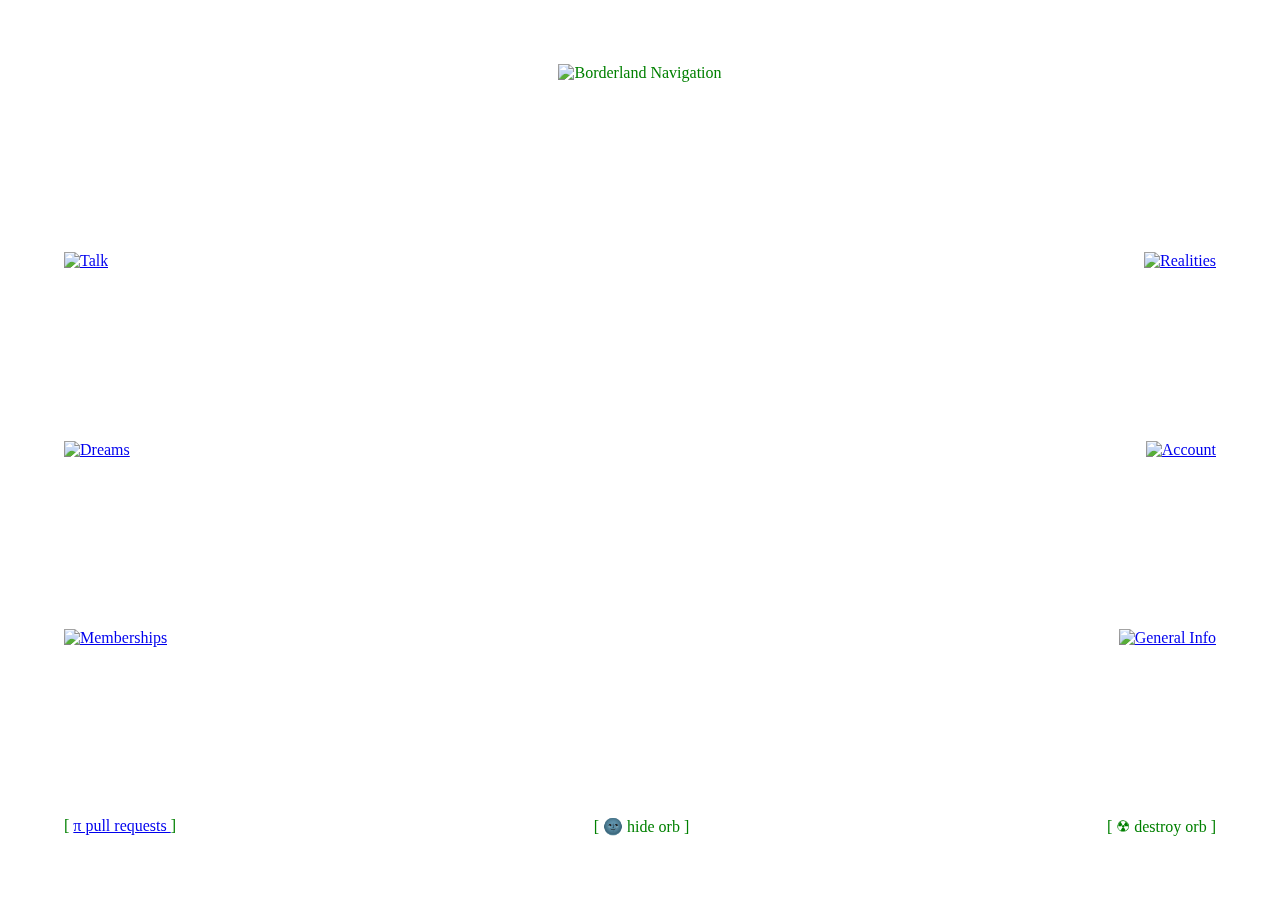
==== docs/index.html @ c4ad400d "direct link to menu" ====
<!doctype html>

<html lang="en">
<head>
  <meta charset="utf-8">
  <title>Borderland Navigation</title>
  <meta name="description" content="A list of Borderland Websites">
  <meta name="author" content="Borderland">

  <style>
  #blc_menu {
    all: initial;
    background-image: url("https://menu.theborderland.se/bg.gif");
    background-repeat: repeat;
    top: 0;
    left: 0;
    right: 0;
    bottom: 0;
    position: fixed;
    z-index: 9999;
    cursor: pointer;
    display: none;
    color: green;
    padding: 5%;
}
#blc_header {
    justify-content: center;
    display: flex;
}


@media screen and (min-width: 700px) {
    #blc_cols {
        flex-direction: column;
        display: flex;
        justify-content: space-between;
        height: 100%;
    }

    .blc_row {
        justify-content: space-between;
        display: flex;
    }
}

.blc_btn a {
    cursor: help;
}

#blc_clippy {
    all: initial;
    z-index: 9998;
    width: 50px;
    height: 50px;
    background-size: 50px;
    background-image: url("https://menu.theborderland.se/compass.gif");
//    background-image: url("compass.gif");
    border: 1px solid rgba(136, 136, 136, .5);
    //background-color: rgb(245, 230, 99);
    border-radius: 50%;
    touch-action: none;
    user-select: none;
    position: absolute;
}

@media screen and (max-width: 350px) {
    #blc_clippy {
        display: none;
    }
}

#blc_clippy:active { // FIXME no worky on touchy
                     background-color: rgba(168, 218, 220, 1.00);
                   }

#blc_clippy:hover {
    cursor: move;
    border-width: 20px;
}
  #blc_menu {
    display: block;
  };
  </style>
</head>
<body>
<div id="blc_menu">
<div id="blc_cols">
    <div id="blc_header">
        <img src="https://menu.theborderland.se/header.gif" alt="Borderland Navigation" />
    </div>

    <div class="blc_row">
        <div class="blc_btn">
            <a target="_blank" href="https://talk.theborderland.se">
                <img src="https://menu.theborderland.se/talk.gif" alt="Talk" />
            </a>
        </div>

        <div class="blc_btn">
            <div class="blc_btn">
                <a target="_blank" href="http://realities.theborderland.se">
                    <img src="https://menu.theborderland.se/realities.gif" alt="Realities" />
                </a>
            </div>
        </div>
    </div>

    <div class="blc_row">
        <div class="blc_btn">
            <a target="_blank" href="https://dreams.theborderland.se">
                <img src="https://menu.theborderland.se/dreams.gif" alt="Dreams" />
            </a>
        </div>

       <div class="blc_btn">
            <div class="blc_btn">
                <a target="_blank" href="https://account.theborderland.se/auth/realms/master/account">
                    <img src="https://menu.theborderland.se/account.gif" alt="Account" />
                </a>
            </div>
        </div>
    </div>

    <div class="blc_row">
        <div class="blc_btn">
            <a target="_blank" href="https://memberships.theborderland.se">
                <img src="https://menu.theborderland.se/memberships.gif" alt="Memberships" />
            </a>
        </div>
        <div class="blc_btn">
            <div class="blc_btn">
                <a target="_blank" href="https://theborderland.se">
                    <img src="https://menu.theborderland.se/website.gif" alt="General Info" />
                </a>
            </div>
        </div>
    </div>

    <!--
    <div class="blc_row">
        <div class="blc_btn">
            <a target="_blank" href="https://talk.theborderland.se/d/RWGSpxMj/first-timers-guide">
                <img src="https://menu.theborderland.se/firsttime.gif" alt="First Timers Guide" />
            </a>
        </div>

    </div>
    -->


    <div class="blc_row">
        <div class="blc_btn">
            [ <a target="_blank" href="https://menu.theborderland.se/readme.html"> π pull requests </a> ]
        </div>
        <div class="blc_btn">
            [ <a onclick="blc_clippy.hide()">
            🌚 hide orb
            </a> ]
        </div>
        <div class="blc_btn">
            [ <a onclick="blc_clippy.destroy()">
                ☢ destroy orb
            </a> ]
        </div>


    </div>
</div>
</div>
</body>
</html>
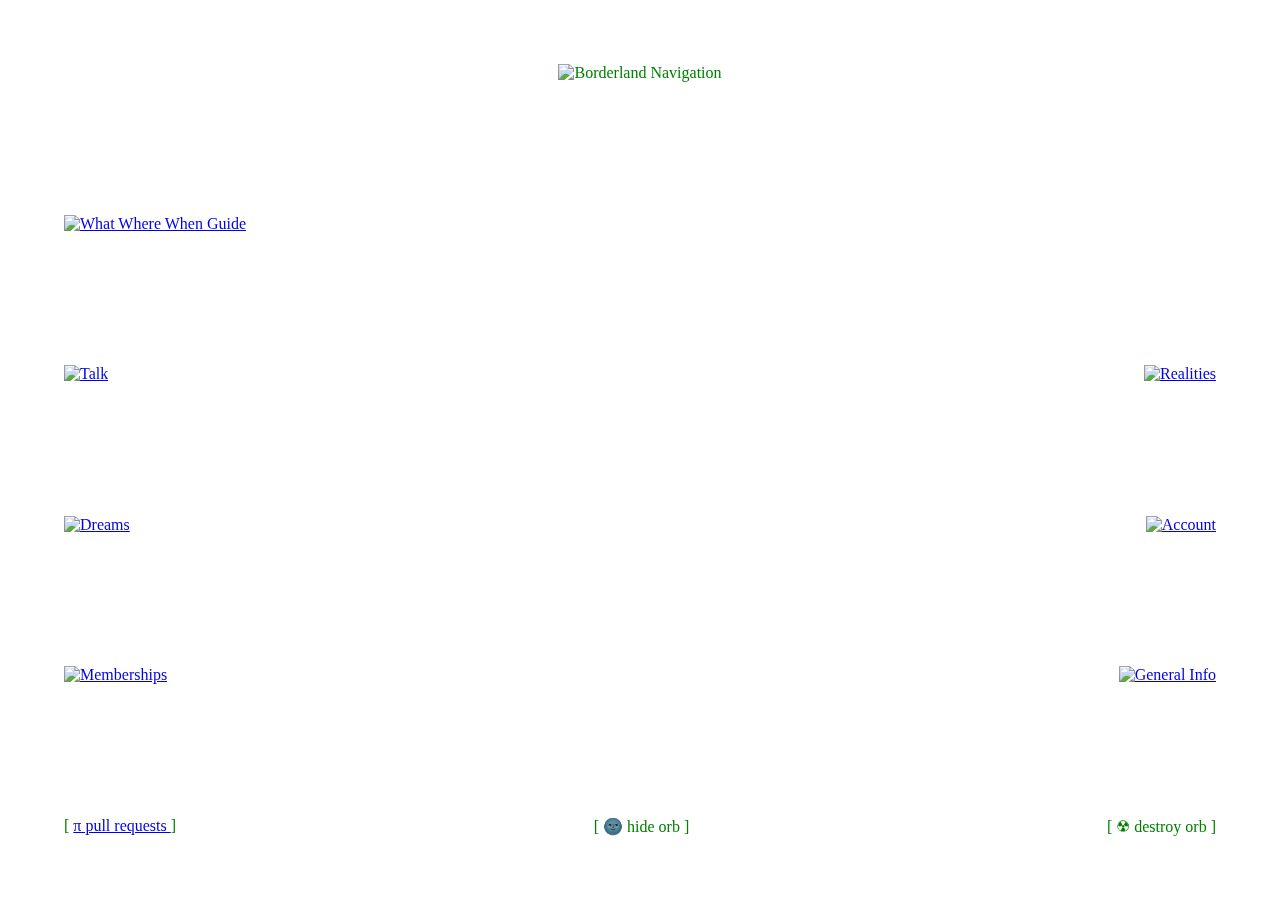
==== commit d7bfd594: "add guide" ====
--- a/docs/index.html
+++ b/docs/index.html
@@ -92,6 +92,14 @@
     <div class="blc_row">
         <div class="blc_btn">
             <a target="_blank" href="https://talk.theborderland.se">
+                <img src="https://menu.theborderland.se/guide.gif" alt="What Where When Guide" />
+            </a>
+        </div>
+    </div>
+
+    <div class="blc_row">
+        <div class="blc_btn">
+            <a target="_blank" href="https://talk.theborderland.se">
                 <img src="https://menu.theborderland.se/talk.gif" alt="Talk" />
             </a>
         </div>
@@ -166,6 +174,7 @@
 
     </div>
 </div>
+<audio id="blc_sound" src="external.mp3"></audio>
 </div>
 </body>
 </html>
